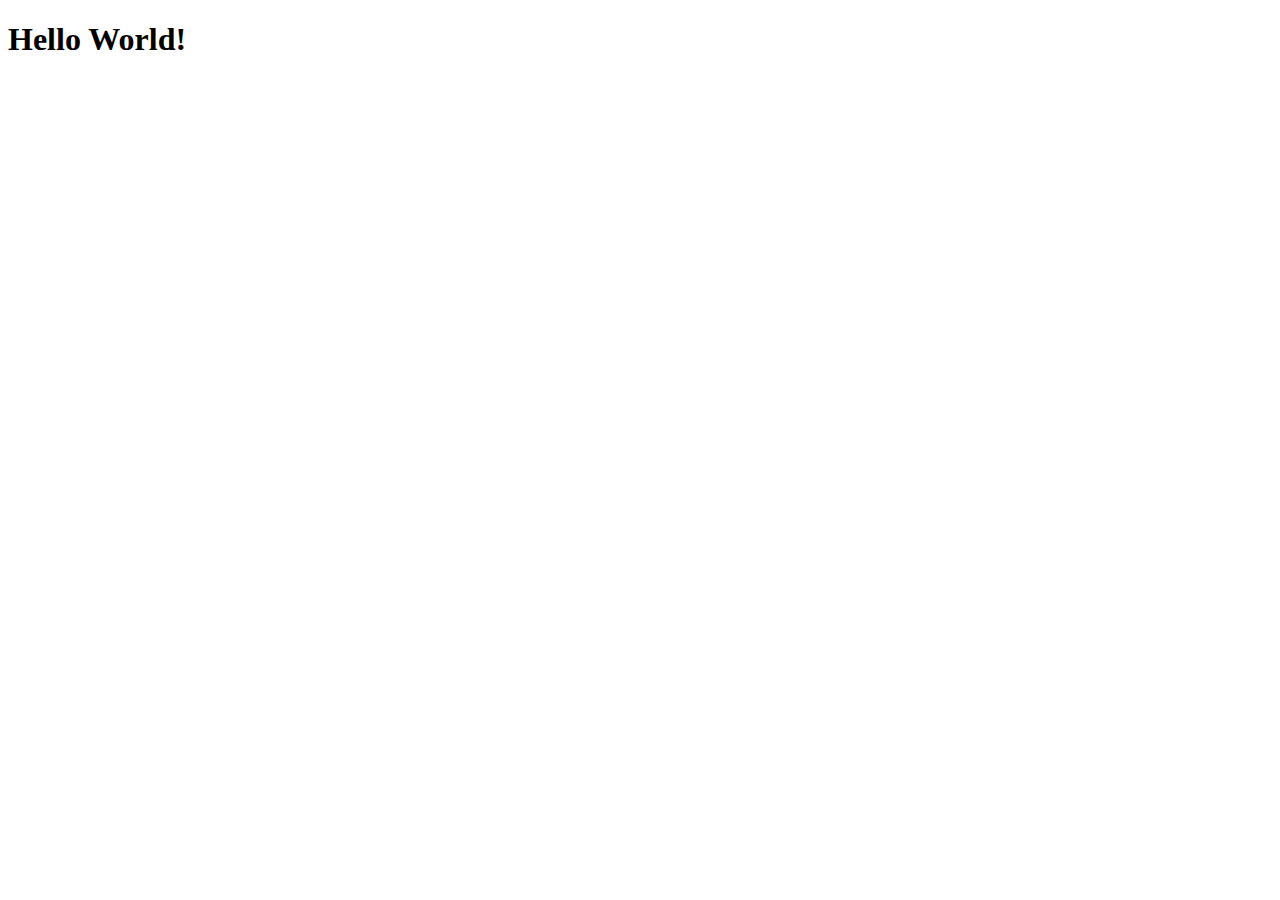
==== index.html @ 0930b5fa "criei o index html" ====
<!DOCTYPE html>
<html lang="pt-br">
<head>

<meta charset="UTF-8">
  <meta name="viewport" content="width=device-width, initial-scale=1.0">
  <title>Site da Helo</title>
  
</head>
<body>
     <h1>Hello World!</h1>
</body>
</html>
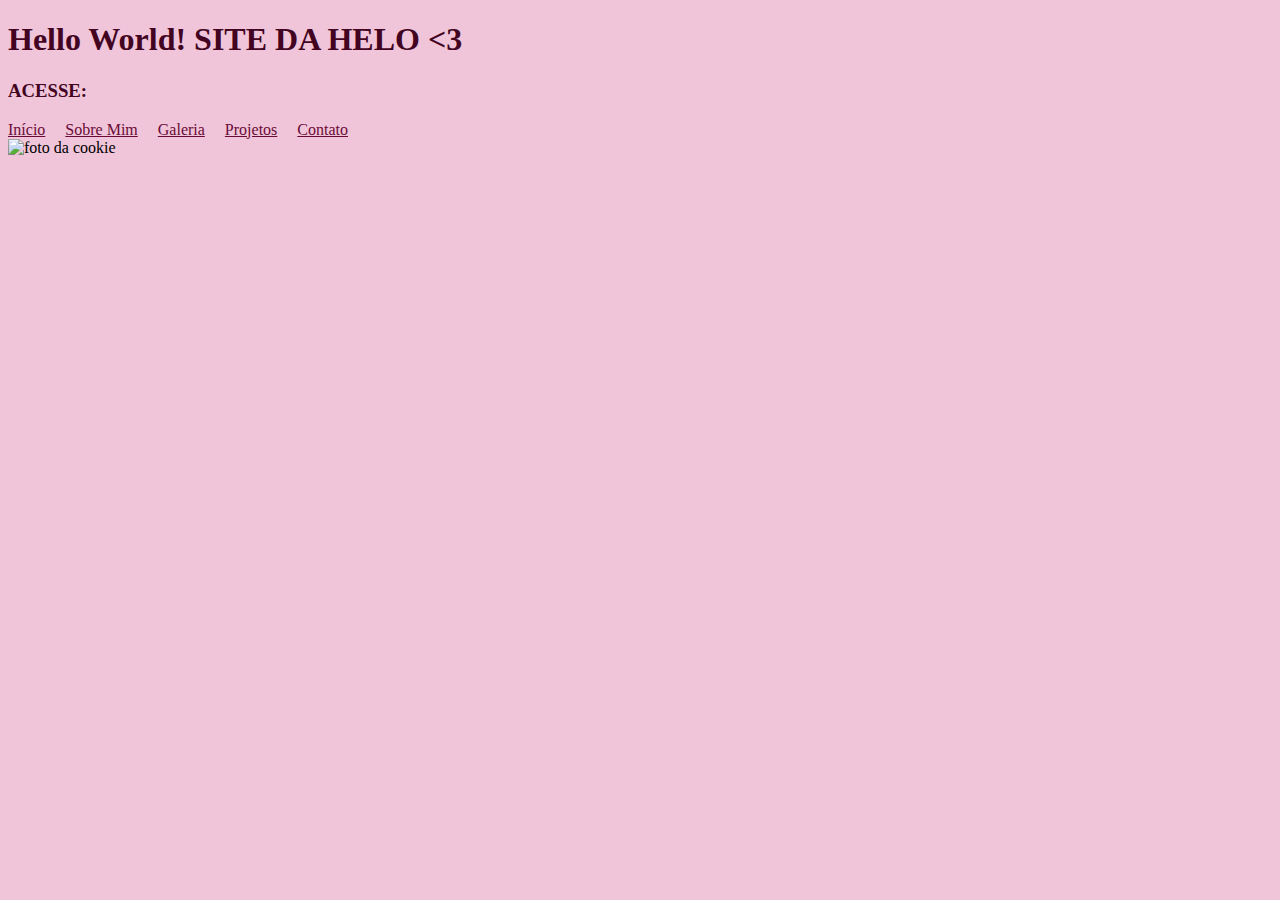
==== commit ae5921d9: "fiz as paginas" ====
--- a/index.html
+++ b/index.html
@@ -5,9 +5,22 @@
 <meta charset="UTF-8">
   <meta name="viewport" content="width=device-width, initial-scale=1.0">
   <title>Site da Helo</title>
-  
+
+
 </head>
 <body>
-     <h1>Hello World!</h1>
+     <h1>Hello World! SITE DA HELO <3</h1>
+     <h3>ACESSE:</h3>
+<ul>
+  <li> <a href="index.html">Início</a> </li>
+  <li> <a href="biografia.html">Sobre Mim</a> </li>
+  <li> <a href="galeria.html">Galeria</a> </li>
+  <li> <a href="projetos.hmtl">Projetos</a> </li>
+  <li> <a href="contato.html">Contato</a> </li>
+  <link rel="stylesheet" href="estilo.css">
+</ul>
+
+<img src="20240508_081739.jpg" alt="foto da cookie" width="300px";
+
 </body>
 </html>
--- a/estilo.css
+++ b/estilo.css
@@ -0,0 +1,32 @@
+ul {
+    list-style-type: none;
+    padding: 0;
+    margin: 0;
+}
+
+li {
+    display: inline;
+    padding-right: 1rem;
+}
+
+body {
+    background-color: #f0c5d9;
+    font-family: Georgia, 'Times New Roman', Times, serif;
+}
+
+a{
+    color: rgb(106, 10, 55);
+}
+
+a:hover{
+    color: #a9165b;
+}
+
+h1{
+   color: #420421; 
+   
+}
+
+h3{
+    color: #420421;  
+ }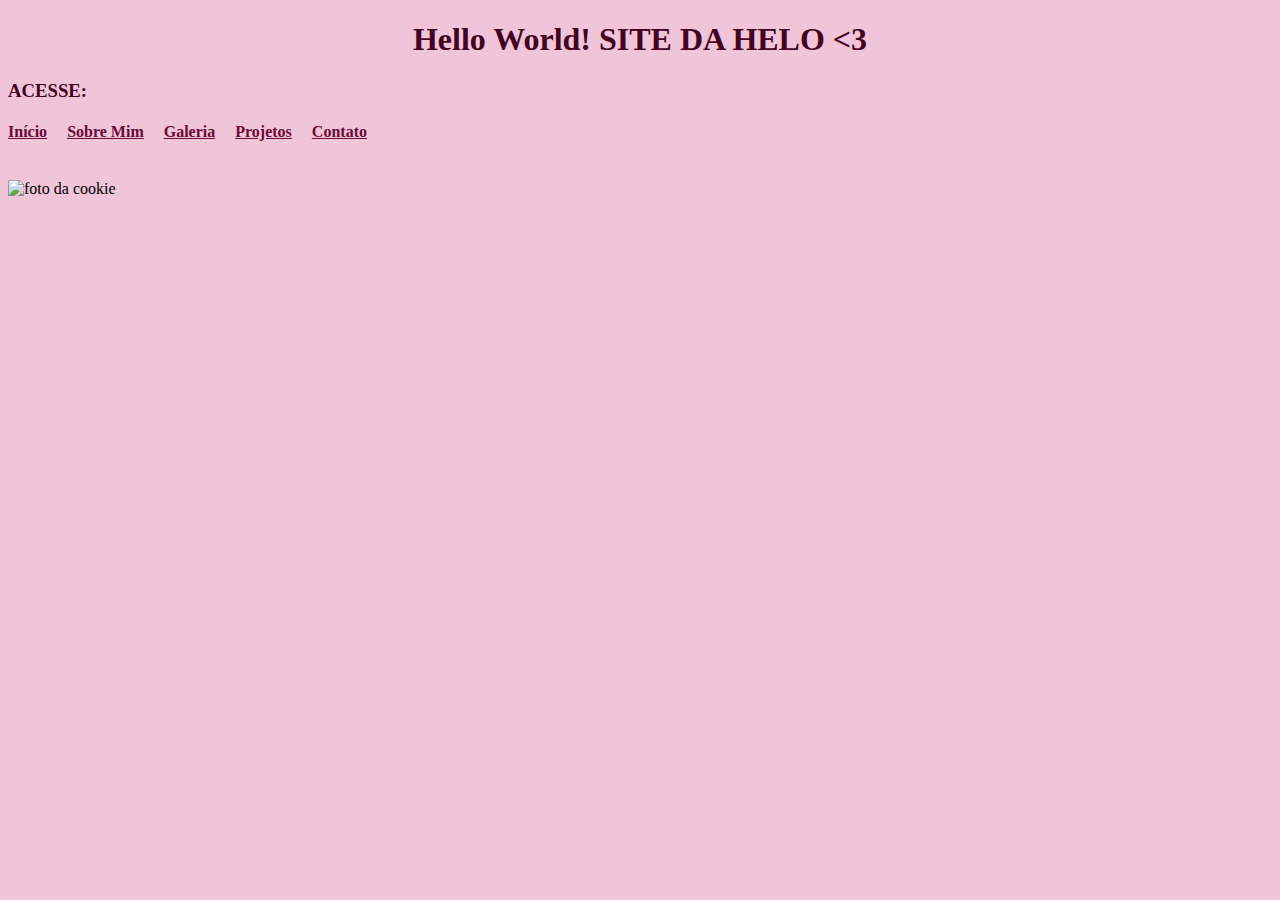
==== commit 1fc4ebeb: "Add files via upload" ====
--- a/index.html
+++ b/index.html
@@ -5,22 +5,25 @@
 <meta charset="UTF-8">
   <meta name="viewport" content="width=device-width, initial-scale=1.0">
   <title>Site da Helo</title>
-
+  <link rel="stylesheet" href="estilo.css">
 
 </head>
 <body>
      <h1>Hello World! SITE DA HELO <3</h1>
      <h3>ACESSE:</h3>
 <ul>
+  <h4>
   <li> <a href="index.html">Início</a> </li>
   <li> <a href="biografia.html">Sobre Mim</a> </li>
   <li> <a href="galeria.html">Galeria</a> </li>
   <li> <a href="projetos.hmtl">Projetos</a> </li>
   <li> <a href="contato.html">Contato</a> </li>
   <link rel="stylesheet" href="estilo.css">
+  </h4>
 </ul>
+    <br>
 
-<img src="20240508_081739.jpg" alt="foto da cookie" width="300px";
+<img src="fotos galeria/20240508_081739.jpg" alt="foto da cookie" width="300px";>
+</body>
 
-</body>
 </html>
--- a/estilo.css
+++ b/estilo.css
@@ -24,9 +24,10 @@
 
 h1{
    color: #420421; 
+   text-align: center;
    
 }
 
 h3{
     color: #420421;  
- }+ }
--- a/estilo.css
+++ b/estilo.css
@@ -24,9 +24,10 @@
 
 h1{
    color: #420421; 
+   text-align: center;
    
 }
 
 h3{
     color: #420421;  
- }+ }
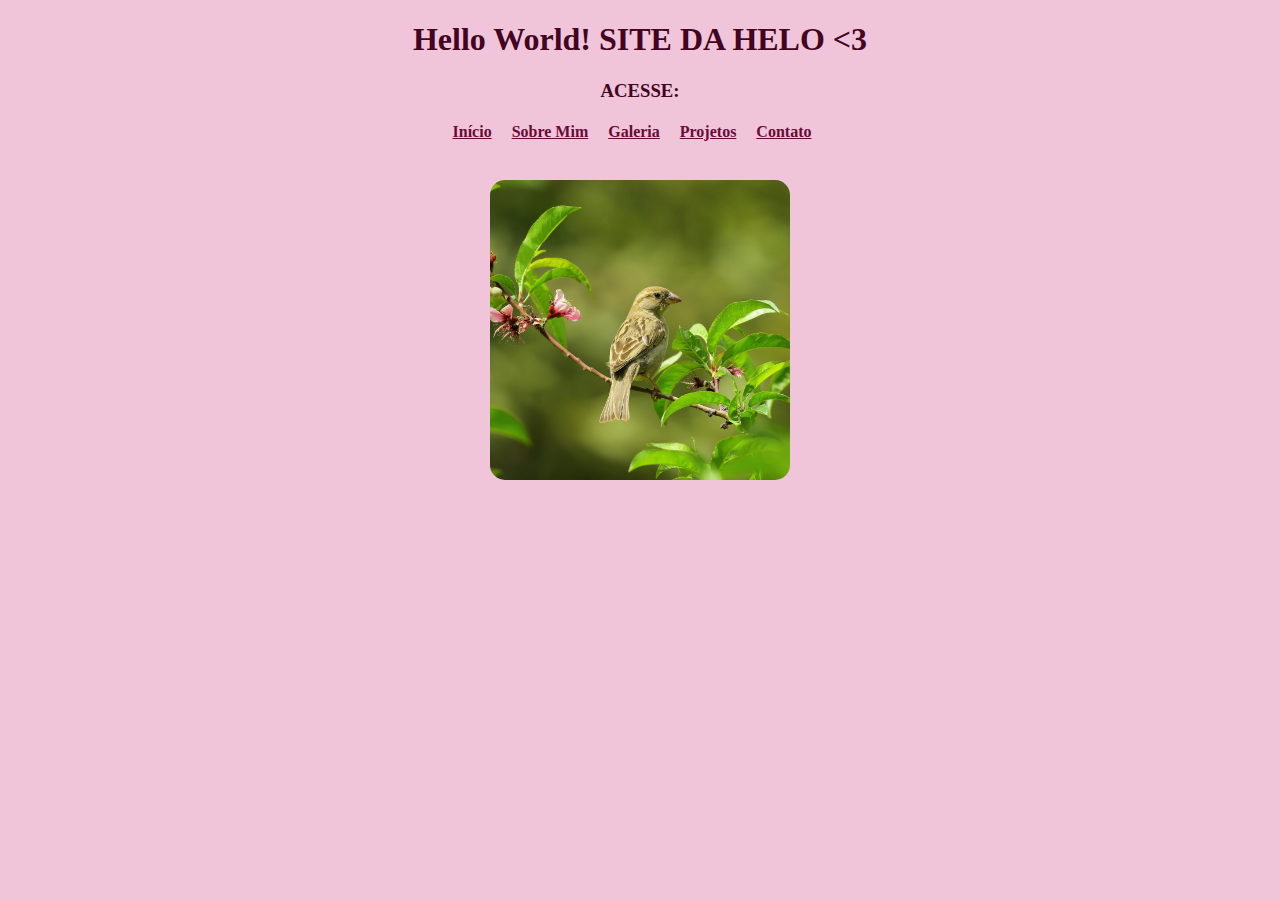
==== commit ff465d0e: "Add files via upload" ====
--- a/index.html
+++ b/index.html
@@ -23,7 +23,7 @@
 </ul>
     <br>
 
-<img src="fotos galeria/20240508_081739.jpg" alt="foto da cookie" width="300px";>
+<img src="pexels-daniyal-ghanavati-10741-70069.jpg" alt="foto da cookie" width="300px";>
 </body>
 
 </html>
--- a/estilo.css
+++ b/estilo.css
@@ -12,10 +12,12 @@
 body {
     background-color: #f0c5d9;
     font-family: Georgia, 'Times New Roman', Times, serif;
+    text-align: center;
 }
 
 a{
     color: rgb(106, 10, 55);
+    
 }
 
 a:hover{
@@ -29,5 +31,31 @@
 }
 
 h3{
-    color: #420421;  
+    color: #420421; 
+    text-align: center; 
  }
+
+ h4{
+    color: #420421; 
+    text-align: center;
+    
+ }
+
+ p{
+    color: #420421; 
+    text-align: center;
+ }
+
+ .galeria {
+    display: flex;
+    flex-wrap: wrap;
+    gap: 15px; 
+ }
+
+ .galeria img:hover{
+    transform: scale(1.05);
+ }
+
+ img{
+    border-radius: 5%;
+ }
--- a/estilo.css
+++ b/estilo.css
@@ -12,10 +12,12 @@
 body {
     background-color: #f0c5d9;
     font-family: Georgia, 'Times New Roman', Times, serif;
+    text-align: center;
 }
 
 a{
     color: rgb(106, 10, 55);
+    
 }
 
 a:hover{
@@ -29,5 +31,31 @@
 }
 
 h3{
-    color: #420421;  
+    color: #420421; 
+    text-align: center; 
  }
+
+ h4{
+    color: #420421; 
+    text-align: center;
+    
+ }
+
+ p{
+    color: #420421; 
+    text-align: center;
+ }
+
+ .galeria {
+    display: flex;
+    flex-wrap: wrap;
+    gap: 15px; 
+ }
+
+ .galeria img:hover{
+    transform: scale(1.05);
+ }
+
+ img{
+    border-radius: 5%;
+ }
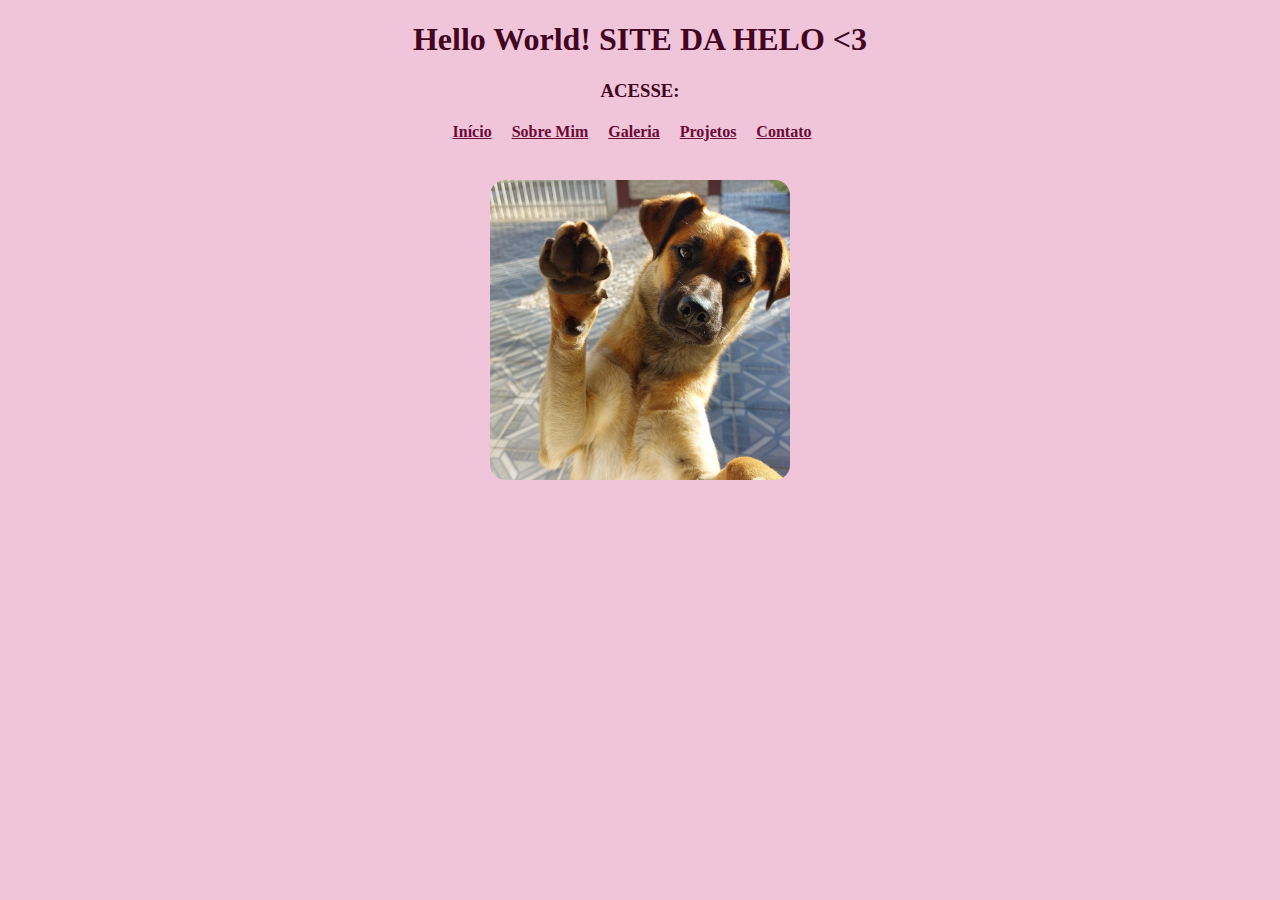
==== commit 08b1adde: "SITE PRONTO" ====
--- a/index.html
+++ b/index.html
@@ -16,14 +16,14 @@
   <li> <a href="index.html">Início</a> </li>
   <li> <a href="biografia.html">Sobre Mim</a> </li>
   <li> <a href="galeria.html">Galeria</a> </li>
-  <li> <a href="projetos.hmtl">Projetos</a> </li>
+  <li> <a href="projetos.html">Projetos</a> </li>
   <li> <a href="contato.html">Contato</a> </li>
   <link rel="stylesheet" href="estilo.css">
   </h4>
 </ul>
     <br>
 
-<img src="pexels-daniyal-ghanavati-10741-70069.jpg" alt="foto da cookie" width="300px";>
+<img src="Screenshot_20240913_150950_Photos.jpg" alt="foto da cookie" width="300px";>
 </body>
 
 </html>
--- a/estilo.css
+++ b/estilo.css
@@ -59,3 +59,7 @@
  img{
     border-radius: 5%;
  }
+
+ .redes-sociais img{
+   width: 80px;
+ }
--- a/estilo.css
+++ b/estilo.css
@@ -59,3 +59,7 @@
  img{
     border-radius: 5%;
  }
+
+ .redes-sociais img{
+   width: 80px;
+ }
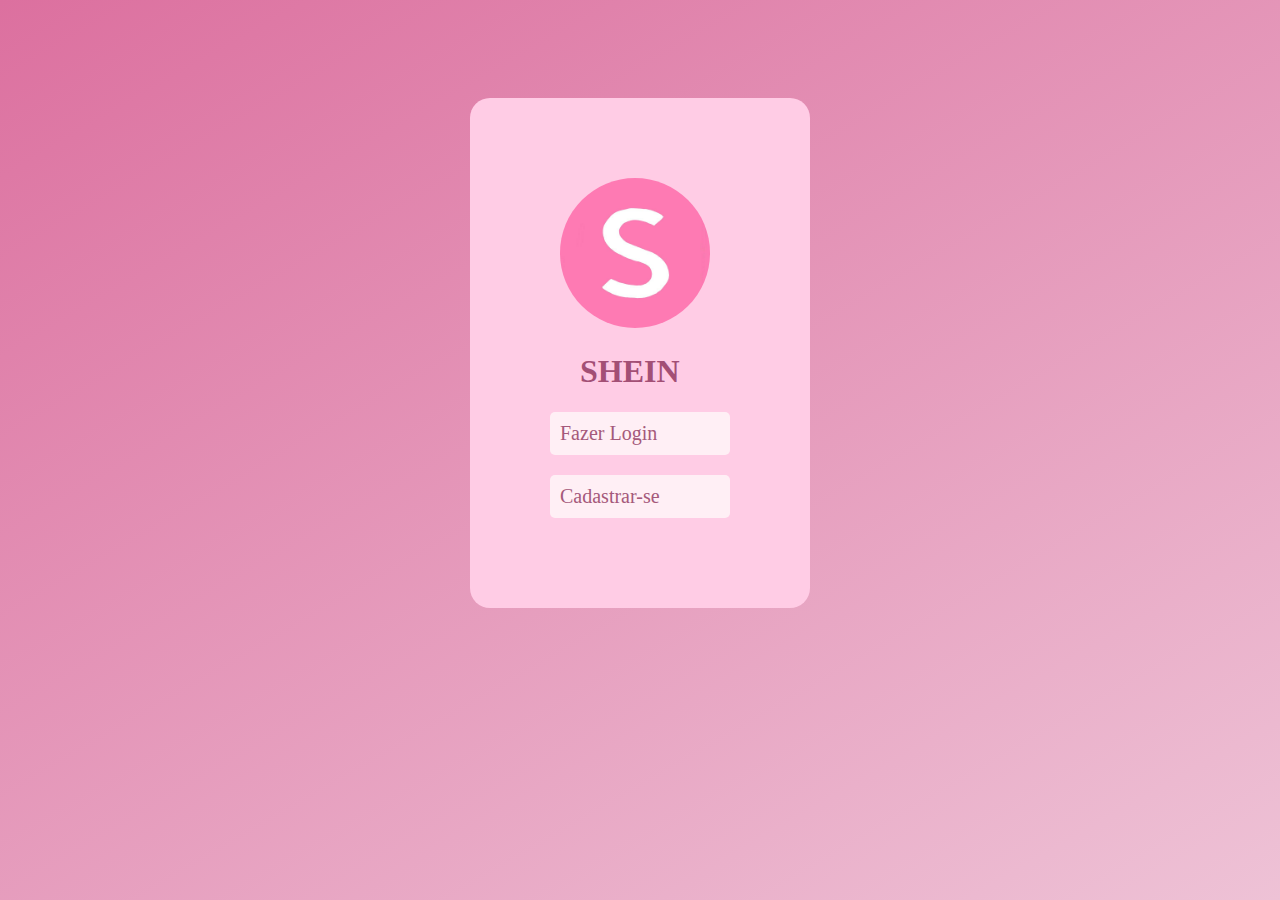
==== commit d2658cb8: "pagina inacial" ====
--- a/index.html
+++ b/index.html
@@ -1,29 +1,24 @@
-<!DOCTYPE html>
-<html lang="pt-br">
-<head>
-
-<meta charset="UTF-8">
-  <meta name="viewport" content="width=device-width, initial-scale=1.0">
-  <title>Site da Helo</title>
-  <link rel="stylesheet" href="estilo.css">
-
-</head>
-<body>
-     <h1>Hello World! SITE DA HELO <3</h1>
-     <h3>ACESSE:</h3>
-<ul>
-  <h4>
-  <li> <a href="index.html">Início</a> </li>
-  <li> <a href="biografia.html">Sobre Mim</a> </li>
-  <li> <a href="galeria.html">Galeria</a> </li>
-  <li> <a href="projetos.html">Projetos</a> </li>
-  <li> <a href="contato.html">Contato</a> </li>
-  <link rel="stylesheet" href="estilo.css">
-  </h4>
-</ul>
-    <br>
-
-<img src="Screenshot_20240913_150950_Photos.jpg" alt="foto da cookie" width="300px";>
-</body>
-
-</html>
+<!DOCTYPE html>
+<html lang="pt-br">
+
+<head>
+    <meta charset="UTF-8">
+    <meta name="viewport" content="width=device-width, initial-scale=1.0">
+    <title>SHEIN</title>
+    <link rel="icon" href="shein pink app icon.jpg">
+    <link rel="stylesheet" href="estilo.css">
+</head>
+
+<body>
+    <div class="pag-inicial">
+    <img src="shein pink app icon.jpg" width="100px">
+    <h1>SHEIN</h1>
+
+    <div class="botoes">
+        <a href="login.html">Fazer Login</a>
+        <a href="cadastro.html">Cadastrar-se</a> 
+    </div>
+    </div>
+</body>
+
+</html>--- a/estilo.css
+++ b/estilo.css
@@ -1,65 +1,216 @@
-ul {
-    list-style-type: none;
-    padding: 0;
-    margin: 0;
-}
-
-li {
-    display: inline;
-    padding-right: 1rem;
-}
-
 body {
-    background-color: #f0c5d9;
+    background-image: linear-gradient(150deg, #DC709F, #EEC2D6);
+    background-attachment: fixed;
+    align-items: center;
     font-family: Georgia, 'Times New Roman', Times, serif;
-    text-align: center;
-}
-
-a{
-    color: rgb(106, 10, 55);
-    
-}
-
-a:hover{
-    color: #a9165b;
-}
-
-h1{
-   color: #420421; 
-   text-align: center;
+    display: flex;
+    justify-content: center;
+}
+
+.pag-inicial {
+    background-color: rgb(255, 204, 229);
+    height: 350px;
+    padding: 80px;
+    margin-top: 90px;
+}
+
+div.pag-inicial {
+    border-radius: 20px;
+}
+
+.pag-inicial img {
+    width: 150px;
+    margin-left: 10px;
+    border-radius: 500px;
+}
+
+.botoes a {
+    text-decoration: none;
+    background-color: rgb(255, 239, 245);
+    font-size: 20px;
+    color: rgb(165, 89, 123);
+    padding: 10px;
+    border-radius: 5px;
+    align-items: center;
+}
+
+.botoes {
+    display: flex;
+    flex-direction: column;
+    gap: 20px;
+    width: 180px;
+}
+
+h1 {
+    color: rgb(163, 79, 117);
+    margin-left: 30px;
+}
+
+h2 {
+    color: rgb(163, 79, 117);
+}
+
+p {
+    color: rgb(163, 79, 117);
+}
+
+a {
+    color: rgb(80, 26, 50);
+}
+
+.caixa-de-login {
+    background-color: rgb(255, 204, 229);
+    padding: 30px;
+    border-radius: 20px;
+    margin-top: 200px;
+}
+
+.caixa-de-login input {
+    width: 200px;
+    height: 30px;
+    font-size: 1.1rem;
+
+    border-radius: 10px;
+    border: solid;
+    border-width: 1px;
+
+    padding-left: 10px;
+    padding-right: 10px;
+}
+
+.botoes-login a {
+    text-decoration: none;
+    background-color: rgb(204, 112, 153);
+    font-size: 20px;
+    color: rgb(71, 37, 49);
+    padding: 10px;
+    border-radius: 5px;
+    align-items: center;
+}
+
+input {
+    color: rgb(80, 26, 50);
+}
+
+.caixa-de-cadastro {
+    background-color: rgb(255, 204, 229);
+    padding: 30px;
+    border-radius: 20px;
+    margin-top: 150px;
+}
+
+.caixa-de-cadastro input {
+    width: 200px;
+    height: 30px;
+    font-size: 1.1rem;
+
+    border-radius: 10px;
+    border: solid;
+    border-width: 1px;
+
+    padding-left: 10px;
+    padding-right: 10px;
+}
+
+
+.botoes-cadastro a {
+    text-decoration: none;
+    background-color: rgb(204, 112, 153);
+    font-size: 20px;
+    color: rgb(71, 37, 49);
+    padding: 10px;
+    border-radius: 5px;
+    align-items: center;
+}
+
+
+.caixa-esqueci-minha-senha {
+    background-color: rgb(255, 204, 229);
+    padding: 30px;
+    border-radius: 20px;
+    margin-top: 180px;
+    height: 300px;
+}
+
+.caixa-esqueci-minha-senha input {
+    width: 300PX;
+    height: 30px;
+    font-size: 1.1rem;
+
+    border-radius: 10px;
+    border: solid;
+    border-width: 1px;
+
+    padding-left: 10px;
+    padding-right: 10px;
+}
+
+.botoes-esqueci a {
+    text-decoration: none;
+    background-color: rgb(204, 112, 153);
+    font-size: 20px;
+    color: rgb(71, 37, 49);
+    padding: 10px;
+    border-radius: 5px;
+    align-items: center;
+}
+
+.inicio img {
+    border-radius: 5%;
+}
+
+.inicio input {
+    width: 600px;
+    height: 30px;
+    font-size: 1.1rem;
+
+    border-radius: 10px;
+    border: solid;
+    border-width: 1px;
+
+    padding-left: 10px;
+    padding-right: 10px;
+
+    margin-left: 20%;
+}
+
+.barra-pesquisa {
+    display: flex;
+    justify-content: space-around;
+    width: 100%;
+    align-items: center;
+}
+
+body.inicio {
+    background-image: linear-gradient(150deg, #DC709F, #EEC2D6);
+    background-attachment: fixed;
+    align-items: center;
+    font-family: Georgia, 'Times New Roman', Times, serif;
+    display: flex;
+    justify-content: center;
+    flex-direction: column;
+}
+
+div.icones {
+    margin-left: 10%;
+    display: flex;
+    justify-content: space-between;
+    width: 10%;
+    align-items: center;
+}
    
-}
-
-h3{
-    color: #420421; 
-    text-align: center; 
- }
-
- h4{
-    color: #420421; 
-    text-align: center;
-    
- }
-
- p{
-    color: #420421; 
-    text-align: center;
- }
-
- .galeria {
-    display: flex;
-    flex-wrap: wrap;
-    gap: 15px; 
- }
-
- .galeria img:hover{
-    transform: scale(1.05);
- }
-
- img{
-    border-radius: 5%;
- }
-
- .redes-sociais img{
-   width: 80px;
- }
+div.itens1{
+    display: flex;
+    justify-content: space-around;
+    width: 100%;
+    align-items: center;
+    margin-right: 1%;
+}
+
+div.itens2{
+    display: flex;
+    justify-content: space-around;
+    width: 100%;
+    align-items: center;
+    margin-right: 1%;
+}